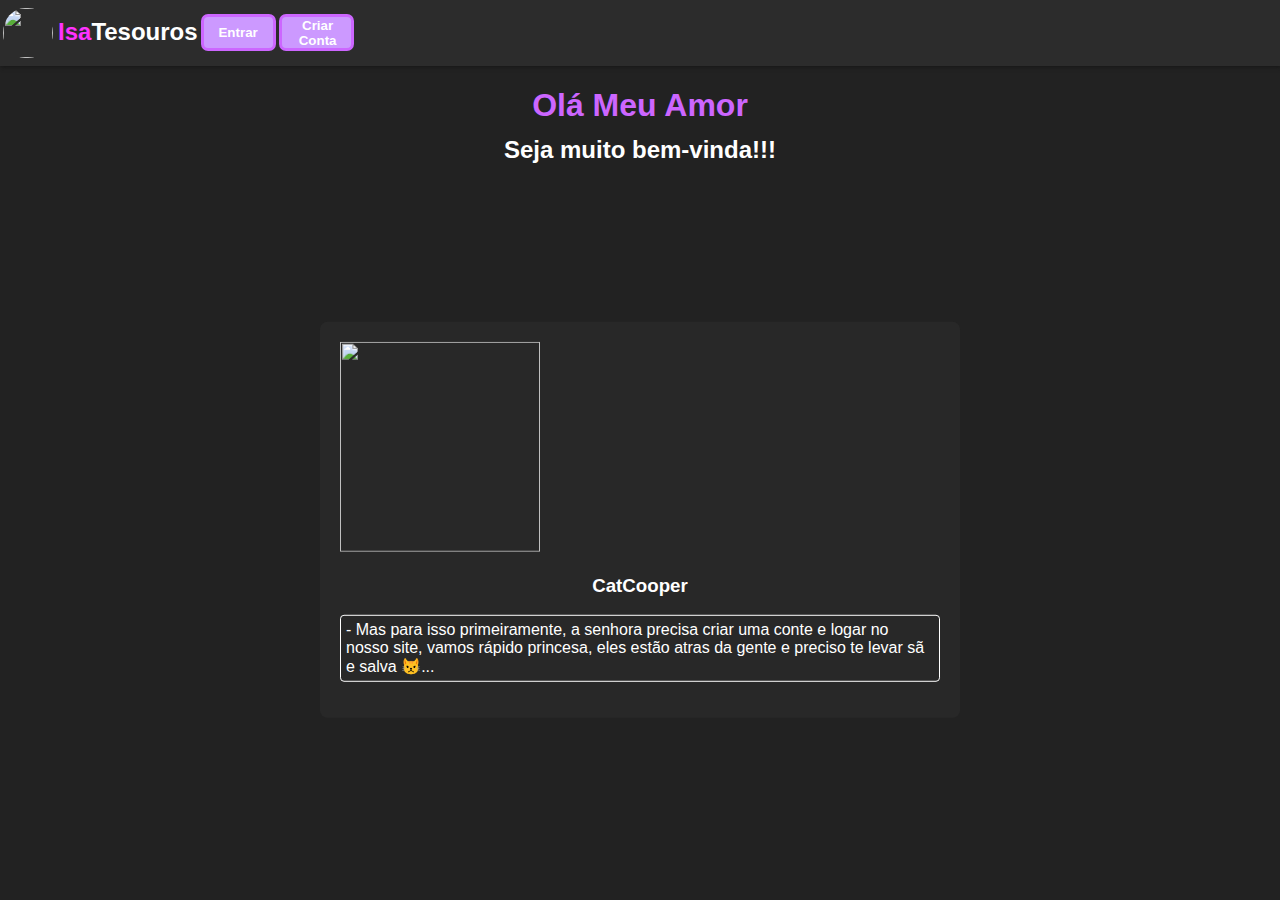
==== cat3.html @ 8842b360 "Meu Site" ====
<!DOCTYPE html>
<html xmlns="http://www.w3.org/1999/xhtml" lang="pt-bt">
  <head>
    <meta http-equiv="content-type" content="application/xhtml+xml; charset=utf-8" />
    <meta http-equiv='X-UA-Compatible' content='IE=edge'>
    <meta name='viewport' content='width=device-width, initial-scale=1'>
    <link rel='stylesheet' type='text/css' media='screen' href='main.css'>
    <script src='main.js'></script>
    <title>Encontre o Tesouro &hearts;</title>
  </head>
  <body>
    <div id="div1">
    <nav id="cabecalho">
      <img id="perfil" src="https://encrypted-tbn0.gstatic.com/images?q=tbn:ANd9GcQY1laUDL7KcdIs4JwD9jAFMEKhQqO8rIfF3Su7egolx-uwntdcKK_9R_I&s=10" width="50pixel" height="50pixel">
      <h2 id="cabecalho2">
        Isa<span>Tesouros</span>
      </h2>
      <button class="bt-cabecalho" id="bt-cabecalho1"><strong><a href="login.html">Entrar</a></strong></button>
      <button id="bt-cabecalho2" class="bt-cabecalho"><strong><a href="cadastro.html"><a href="cadastro.html">Criar Conta</a></strong></button>
    </nav>
    </div>
    <h1 id="t1">Olá Meu Amor</h1>
    <div id="h2">
    <h2 id="sub1">Seja muito bem-vinda!!!</h2>
    </div>
    <div id="div2">
      <img id="img1" src="https://i.ibb.co/RPV9snm/images-1-removebg.png" height="210pixel" width="200pixel">
      <h3 id="Cat">CatCooper</h3>
      <p>- Mas para isso primeiramente, a senhora precisa criar uma conte e logar no nosso site, vamos rápido princesa, eles estão atras da gente e preciso te levar sã e salva 😾...</p>
    </div>
  </body>
</html>
---- main.css ----
#t1{
  color: #CC66FF;
  text-align: center;
}

#sub1{
  color: white;
  text-align: center;
  padding-top:-40px;
}

#img1{
  
}

#perfil{
  padding-left: 3px;
  border-radius: 25px;
  margin-top:2.5px;
}

#cabecalho{
  display: flex;
  flex-direction: row;
  align-items: center;
  background-color:#2c2c2c;
}

.bt-cabecalho{
  background-color: #CC99FF;
  width: 75px;
  height: 37px;
  margin-top: 2px;
  border:3px solid #CC66FF;
  border-radius: 7px;
  color: white;
}

a{
  color: white;
  text-decoration: none;
}

#bt-cabecalho1{
  margin-right: 3px;
}

#cabecalho2{
  margin-left: 20px;
  margin-right: 3px;
  font-family:Sans-Serif;
  margin-left: 5px;
  color: #FF33FF;
}

span{
  color: white;
}

#op{
  height: 110px;
  width: 305px;
}

body{
  background-color: black;
  font-family: arial,helvetica, Sans-Serif;
  background-color:#222222;
}

button:hover{
  background-color: #CC66FF;
}

#bt-cabecalho2{
  padding-right: 3px;
}

#div1{
  box-shadow: 1px 1px 4px #161616;
  margin: auto;
  margin-left:-8px;
  margin-right: -10px;
  margin-right: -8px;
  margin-top: -10px;
}

#div2{
  background-color: rgba(100, 100, 100, 0.1);
  position: absolute;
  top: 50%;
  left: 50%;
  transform: translate(-50%,-50%);
  padding: 20px;
  border-radius: 7.5px;
  color: white;
  margin-top: 70px;
}

#h2{
  margin-top: -10px;
}

#Cat{
  text-align: center;
}

#button{
  margin-left: 62px;
}

p{
  border: 1px solid white;
  padding: 5px;
  border-radius: 4px;
}
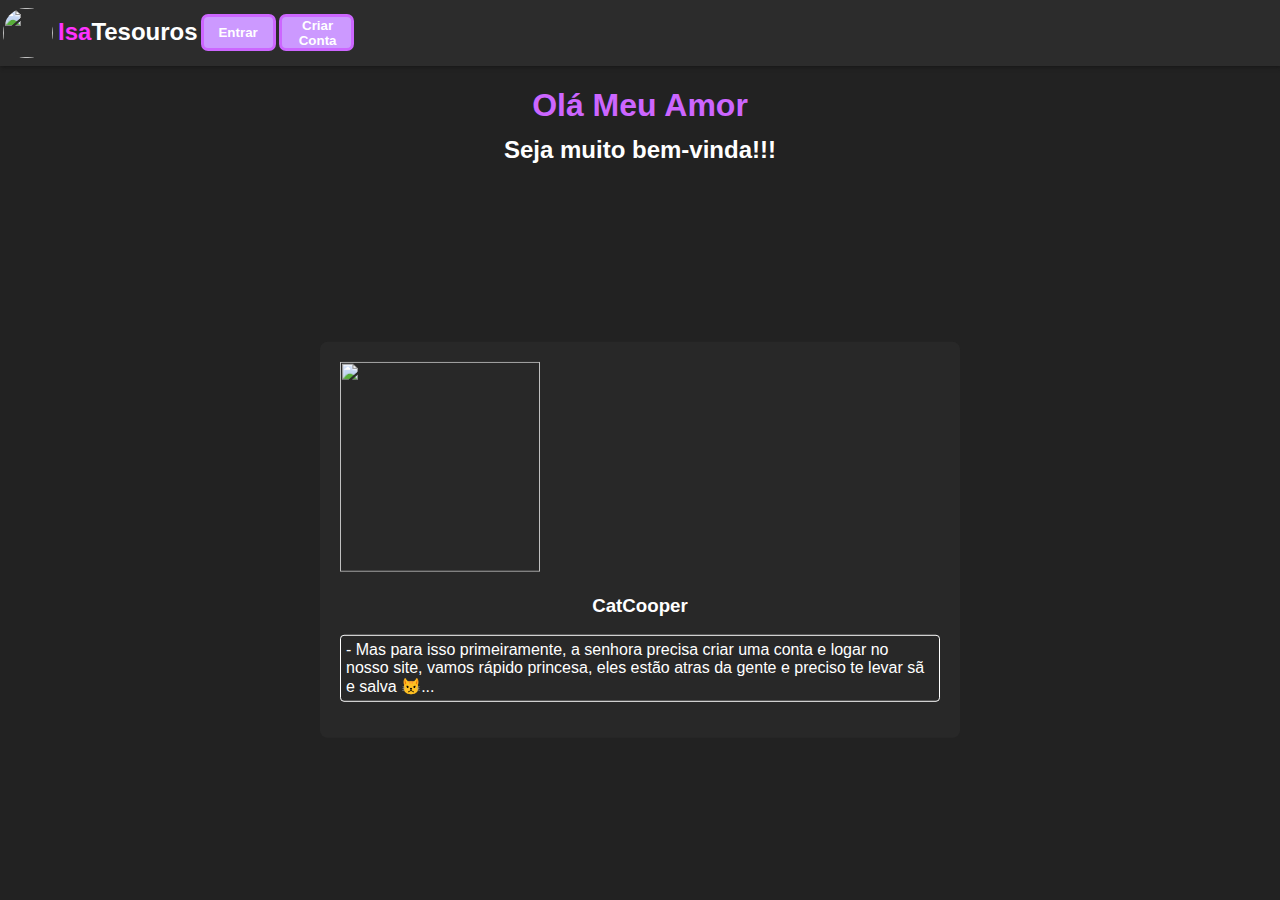
==== commit 777e42c1: "Update cat3.html" ====
--- a/cat3.html
+++ b/cat3.html
@@ -26,7 +26,7 @@
     <div id="div2">
       <img id="img1" src="https://i.ibb.co/RPV9snm/images-1-removebg.png" height="210pixel" width="200pixel">
       <h3 id="Cat">CatCooper</h3>
-      <p>- Mas para isso primeiramente, a senhora precisa criar uma conte e logar no nosso site, vamos rápido princesa, eles estão atras da gente e preciso te levar sã e salva 😾...</p>
+      <p>- Mas para isso primeiramente, a senhora precisa criar uma conta e logar no nosso site, vamos rápido princesa, eles estão atras da gente e preciso te levar sã e salva 😾...</p>
     </div>
   </body>
-</html>+</html>
--- a/main.css
+++ b/main.css
@@ -94,7 +94,7 @@
   padding: 20px;
   border-radius: 7.5px;
   color: white;
-  margin-top: 70px;
+  margin-top: 90px;
 }
 
 #h2{
@@ -113,4 +113,4 @@
   border: 1px solid white;
   padding: 5px;
   border-radius: 4px;
-}+}
